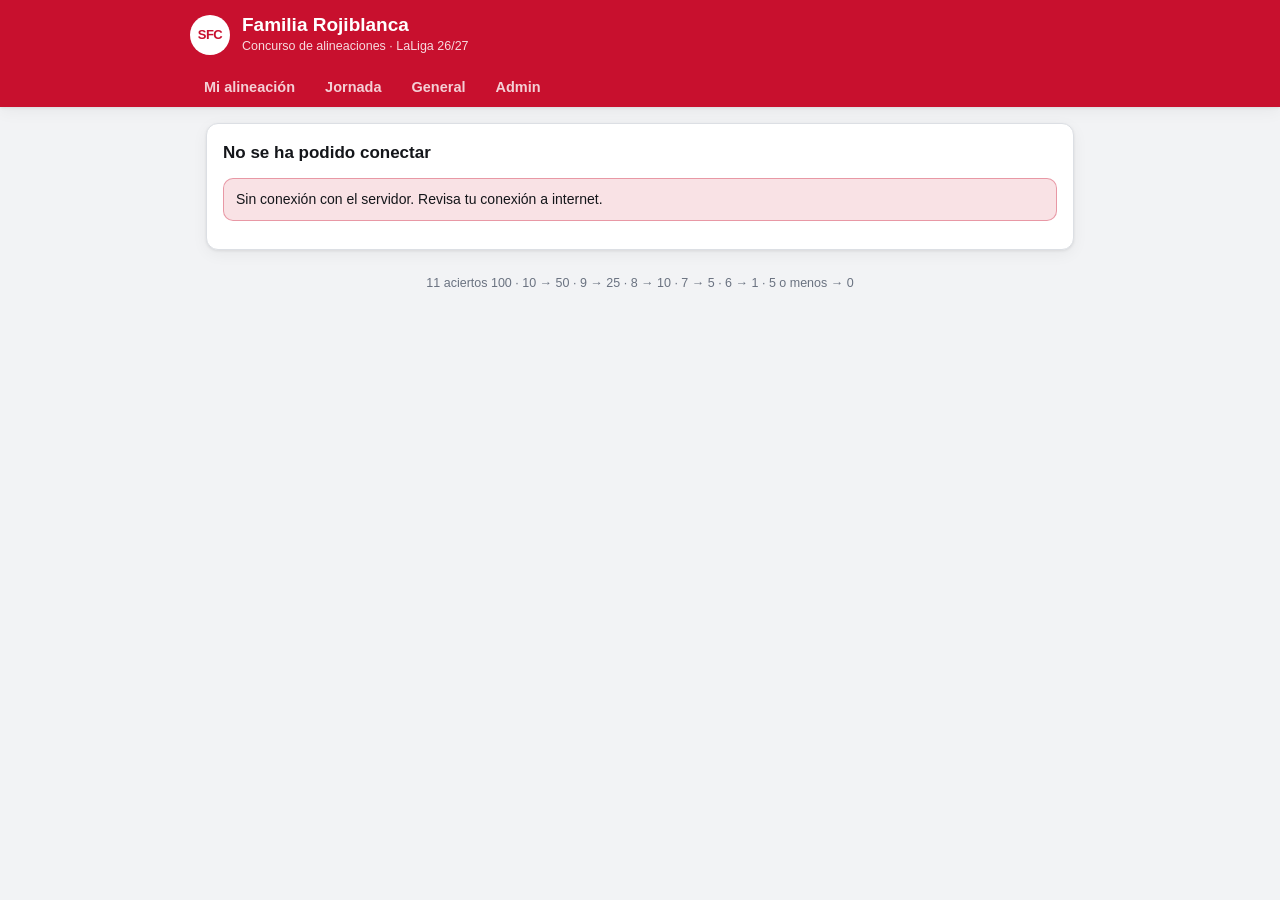
==== index.html @ 3e0a558d "Add files via upload" ====
<!doctype html>
<html lang="es">
<head>
<meta charset="utf-8">
<meta name="viewport" content="width=device-width, initial-scale=1, viewport-fit=cover">
<meta name="theme-color" content="#c8102e">
<title>Familia Rojiblanca 26/27</title>
<link rel="stylesheet" href="css/estilos.css">
<link rel="icon" href="data:image/svg+xml,<svg xmlns='http://www.w3.org/2000/svg' viewBox='0 0 32 32'><rect width='32' height='32' rx='6' fill='%23c8102e'/><text x='16' y='23' font-size='18' font-weight='bold' text-anchor='middle' fill='white'>S</text></svg>">
</head>
<body>

<header>
  <div class="marca">
    <span class="escudo">SFC</span>
    <div>
      <h1>Familia Rojiblanca</h1>
      <p>Concurso de alineaciones · LaLiga 26/27</p>
    </div>
  </div>
  <nav id="nav">
    <a href="#alineacion" data-vista="alineacion">Mi alineación</a>
    <a href="#jornada"    data-vista="jornada">Jornada</a>
    <a href="#general"    data-vista="general">General</a>
    <a href="#admin"      data-vista="admin">Admin</a>
  </nav>
</header>

<main>
  <section id="v-alineacion" class="vista"><p class="cargando">Cargando…</p></section>
  <section id="v-jornada"    class="vista"></section>
  <section id="v-general"    class="vista"></section>
  <section id="v-admin"      class="vista"></section>
  <p class="pie">11 aciertos 100 · 10 → 50 · 9 → 25 · 8 → 10 · 7 → 5 · 6 → 1 · 5 o menos → 0</p>
</main>

<script src="app/config.js"></script>
<script src="app/api.js"></script>
<script src="app/app.js"></script>
</body>
</html>
---- css/estilos.css ----
:root {
  --rojo: #c8102e;
  --rojo-osc: #9c0c23;
  --tinta: #14161a;
  --papel: #ffffff;
  --fondo: #f2f3f5;
  --borde: #dcdfe4;
  --suave: #6a7280;
  --verde: #1a8a45;
  --amarillo: #b8860b;
  --radio: 12px;
  --sombra: 0 1px 3px rgba(0, 0, 0, .08), 0 4px 16px rgba(0, 0, 0, .05);
}

@media (prefers-color-scheme: dark) {
  :root {
    --tinta: #eceef2;
    --papel: #1b1e24;
    --fondo: #101216;
    --borde: #2c313a;
    --suave: #98a0ae;
    --verde: #3ac06e;
    --amarillo: #e0b341;
    --sombra: 0 1px 3px rgba(0, 0, 0, .5);
  }
}

* { box-sizing: border-box; }

body {
  margin: 0;
  background: var(--fondo);
  color: var(--tinta);
  font: 16px/1.5 -apple-system, BlinkMacSystemFont, "Segoe UI", Roboto, "Helvetica Neue", Arial, sans-serif;
  -webkit-text-size-adjust: 100%;
}

/* ------------------------------------------------------------- cabecera --- */

header {
  background: var(--rojo);
  color: #fff;
  padding: 14px 16px 0;
  box-shadow: var(--sombra);
}

.marca { display: flex; align-items: center; gap: 12px; max-width: 900px; margin: 0 auto; }
.escudo {
  width: 40px; height: 40px; flex: none; border-radius: 50%;
  background: #fff; color: var(--rojo);
  display: grid; place-items: center;
  font-weight: 800; font-size: 13px; letter-spacing: -.5px;
}
.marca h1 { font-size: 19px; margin: 0; line-height: 1.2; }
.marca p  { margin: 0; font-size: 12.5px; opacity: .85; }

nav { display: flex; gap: 2px; max-width: 900px; margin: 12px auto 0; overflow-x: auto; }
nav a {
  color: #fff; text-decoration: none; white-space: nowrap;
  padding: 9px 14px; border-radius: 10px 10px 0 0;
  font-size: 14.5px; font-weight: 600; opacity: .8;
}
nav a.activa { background: var(--fondo); color: var(--rojo); opacity: 1; }

main { max-width: 900px; margin: 0 auto; padding: 16px 16px 96px; }
.vista { display: none; }
.vista.activa { display: block; }

/* --------------------------------------------------------------- bloques --- */

.tarjeta {
  background: var(--papel);
  border: 1px solid var(--borde);
  border-radius: var(--radio);
  padding: 16px;
  margin-bottom: 16px;
  box-shadow: var(--sombra);
}
.tarjeta > h2 { margin: 0 0 4px; font-size: 17px; }
.tarjeta > h2 + p { margin: 0 0 14px; color: var(--suave); font-size: 14px; }

h3 { font-size: 14px; margin: 18px 0 8px; text-transform: uppercase; letter-spacing: .04em; color: var(--suave); }
h3:first-child { margin-top: 0; }

.partido { font-size: 20px; font-weight: 700; margin: 0 0 2px; }
.cuando  { color: var(--suave); font-size: 14px; margin: 0; }

.aviso {
  padding: 10px 12px; border-radius: 10px; font-size: 14px;
  background: color-mix(in srgb, var(--amarillo) 14%, transparent);
  border: 1px solid color-mix(in srgb, var(--amarillo) 35%, transparent);
  margin: 12px 0;
}
.aviso.error { background: color-mix(in srgb, var(--rojo) 12%, transparent); border-color: color-mix(in srgb, var(--rojo) 35%, transparent); }
.aviso.ok    { background: color-mix(in srgb, var(--verde) 12%, transparent); border-color: color-mix(in srgb, var(--verde) 35%, transparent); }

.cuenta-atras {
  display: inline-block; margin-top: 10px;
  font-variant-numeric: tabular-nums; font-weight: 700;
  background: var(--fondo); border: 1px solid var(--borde);
  padding: 6px 12px; border-radius: 999px; font-size: 14px;
}
.cuenta-atras.urgente { background: var(--rojo); border-color: var(--rojo); color: #fff; }
.cuenta-atras.cerrada { background: var(--fondo); color: var(--suave); }

/* --------------------------------------------------------------- campo --- */

.campo {
  background:
    repeating-linear-gradient(0deg, #2e8b52 0 34px, #2a7f4b 34px 68px);
  border-radius: var(--radio);
  padding: 14px 8px;
  display: grid;
  gap: 10px;
  min-height: 260px;
  align-content: space-between;
  border: 2px solid rgba(255, 255, 255, .25);
}
.linea { display: flex; justify-content: center; gap: 6px; flex-wrap: wrap; min-height: 46px; }
.ficha {
  width: 62px; text-align: center; color: #fff;
  font-size: 10.5px; line-height: 1.15;
}
.ficha .dorsal {
  width: 30px; height: 30px; margin: 0 auto 3px;
  border-radius: 50%; background: #fff; color: var(--rojo);
  display: grid; place-items: center; font-weight: 800; font-size: 13px;
  border: 2px solid var(--rojo);
}
.ficha .nom { display: block; overflow: hidden; text-overflow: ellipsis; white-space: nowrap; text-shadow: 0 1px 2px rgba(0,0,0,.6); }
.campo-vacio { color: rgba(255,255,255,.75); text-align: center; font-size: 13px; padding: 20px 0; }

/* ------------------------------------------------------------ selector --- */

.contador { font-weight: 700; font-variant-numeric: tabular-nums; }
.contador.completo { color: var(--verde); }

.jugadores { display: flex; flex-wrap: wrap; gap: 6px; }
.jug {
  display: flex; align-items: center; gap: 7px;
  border: 1px solid var(--borde); background: var(--papel); color: var(--tinta);
  border-radius: 999px; padding: 6px 12px 6px 7px;
  font-size: 14px; cursor: pointer; font-family: inherit;
}
.jug .n {
  min-width: 22px; height: 22px; border-radius: 50%;
  background: var(--fondo); color: var(--suave);
  display: grid; place-items: center; font-size: 11px; font-weight: 700;
}
.jug[aria-pressed="true"] { background: var(--rojo); border-color: var(--rojo); color: #fff; }
.jug[aria-pressed="true"] .n { background: #fff; color: var(--rojo); }
.jug:disabled { opacity: .45; cursor: not-allowed; }

/* --------------------------------------------------------------- tablas --- */

.tabla-scroll { overflow-x: auto; -webkit-overflow-scrolling: touch; }
table { border-collapse: collapse; width: 100%; font-size: 14.5px; }
th, td { padding: 9px 10px; text-align: left; border-bottom: 1px solid var(--borde); }
th { font-size: 12px; text-transform: uppercase; letter-spacing: .04em; color: var(--suave); font-weight: 700; }
td.num, th.num { text-align: right; font-variant-numeric: tabular-nums; }
tr.yo { background: color-mix(in srgb, var(--rojo) 7%, transparent); }
td.puesto { font-weight: 700; width: 34px; }
.puntos-dia { font-weight: 800; }
.no-participo { color: var(--suave); font-style: italic; }

.matriz td, .matriz th { padding: 6px 8px; font-size: 13px; text-align: center; }
.matriz th:first-child, .matriz td:first-child { text-align: left; position: sticky; left: 0; background: var(--papel); }
.matriz .cero { color: var(--suave); }

.once-lista { display: flex; flex-wrap: wrap; gap: 5px; margin: 6px 0 0; padding: 0; list-style: none; }
.once-lista li {
  font-size: 13px; padding: 3px 9px; border-radius: 999px;
  border: 1px solid var(--borde); background: var(--fondo);
}
.once-lista li.acierto { background: color-mix(in srgb, var(--verde) 18%, transparent); border-color: var(--verde); font-weight: 600; }
.once-lista li.fallo { opacity: .6; text-decoration: line-through; }

details.desglose { border-top: 1px solid var(--borde); padding: 10px 0 0; margin-top: 10px; }
details.desglose summary { cursor: pointer; font-size: 14px; color: var(--suave); }
.bloque-jugador { margin: 12px 0; }
.bloque-jugador > strong { font-size: 14.5px; }

/* -------------------------------------------------------------- formulario --- */

label { display: block; font-size: 13px; font-weight: 600; margin: 12px 0 4px; }
input, select {
  width: 100%; padding: 10px 12px; font: inherit;
  border: 1px solid var(--borde); border-radius: 10px;
  background: var(--papel); color: var(--tinta);
}
input[type="checkbox"] { width: auto; }
.fila { display: flex; gap: 10px; flex-wrap: wrap; align-items: flex-end; }
.fila > * { flex: 1 1 140px; }

button {
  font: inherit; font-weight: 600; cursor: pointer;
  border: 1px solid var(--borde); background: var(--papel); color: var(--tinta);
  border-radius: 10px; padding: 10px 16px;
}
button.principal { background: var(--rojo); border-color: var(--rojo); color: #fff; }
button.principal:disabled { background: var(--suave); border-color: var(--suave); cursor: not-allowed; }
button.menor { padding: 6px 10px; font-size: 13px; }
button.enlace { border: none; background: none; color: var(--rojo); padding: 4px; text-decoration: underline; }

.barra-guardar {
  position: sticky; bottom: 0; margin: 0 -16px -16px;
  padding: 12px 16px; background: var(--papel);
  border-top: 1px solid var(--borde);
  display: flex; gap: 12px; align-items: center; justify-content: space-between;
}
.barra-guardar button { flex: 1; }

.pie { text-align: center; color: var(--suave); font-size: 12.5px; padding: 8px 0 0; }
.cargando { color: var(--suave); padding: 24px 0; text-align: center; }
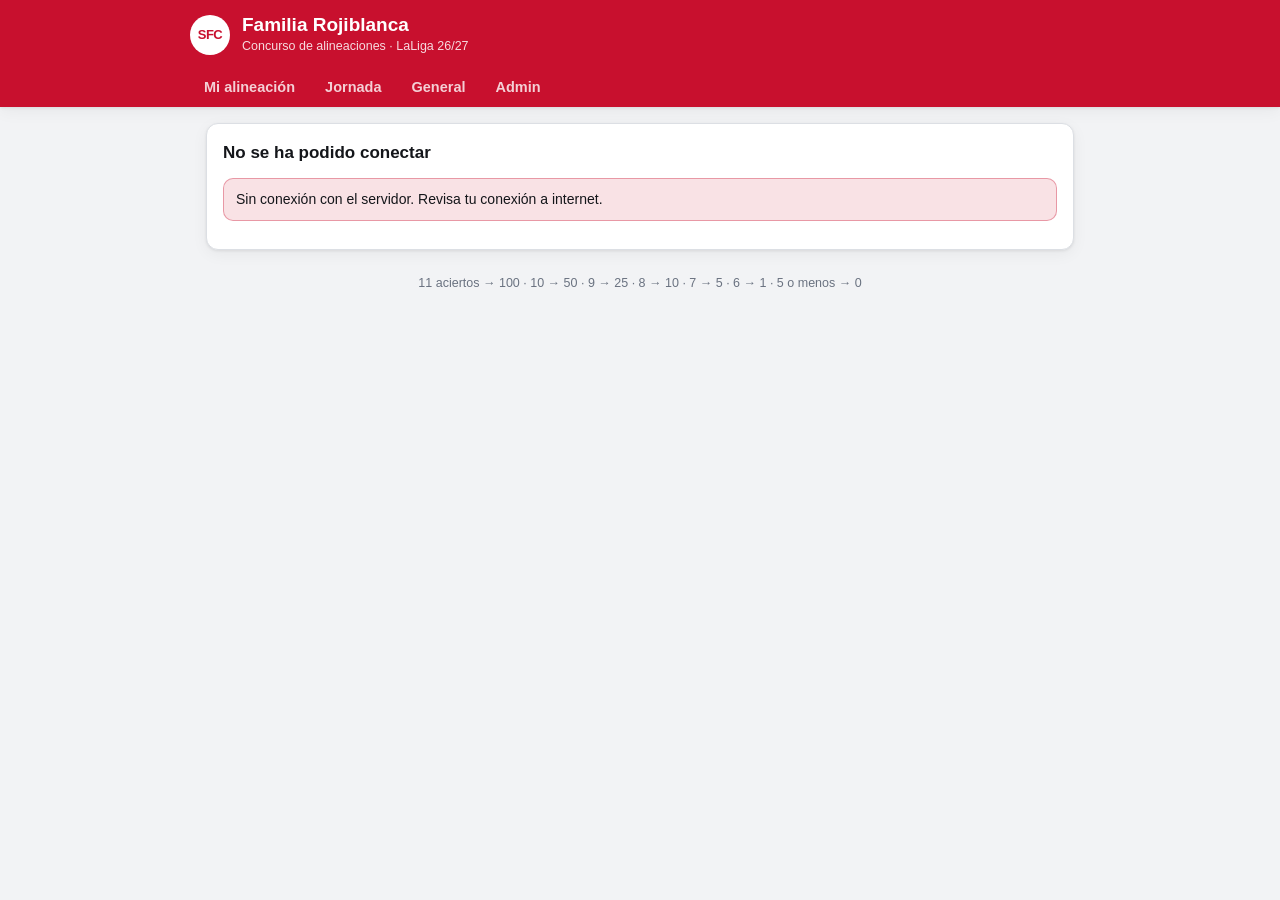
==== commit 78e8da0e: "La flecha que faltaba en el pie de la web En index.html el pie decia «11 aciertos 100» en vez de «11" ====
--- a/index.html
+++ b/index.html
@@ -31,11 +31,12 @@
   <section id="v-jornada"    class="vista"></section>
   <section id="v-general"    class="vista"></section>
   <section id="v-admin"      class="vista"></section>
-  <p class="pie">11 aciertos 100 · 10 → 50 · 9 → 25 · 8 → 10 · 7 → 5 · 6 → 1 · 5 o menos → 0</p>
+  <p class="pie">11 aciertos → 100 · 10 → 50 · 9 → 25 · 8 → 10 · 7 → 5 · 6 → 1 · 5 o menos → 0</p>
 </main>
 
 <script src="app/config.js"></script>
 <script src="app/api.js"></script>
+<script src="app/convocatoria.js"></script>
 <script src="app/app.js"></script>
 </body>
 </html>
--- a/css/estilos.css
+++ b/css/estilos.css
@@ -85,6 +85,15 @@
 .partido { font-size: 20px; font-weight: 700; margin: 0 0 2px; }
 .cuando  { color: var(--suave); font-size: 14px; margin: 0; }
 
+/* jornadas cuya hora aun no ha fijado LaLiga */
+.tentativa {
+  display: inline-block; margin-left: 4px; padding: 1px 8px;
+  font-size: 12px; font-weight: 600; color: var(--tinta);
+  background: color-mix(in srgb, var(--amarillo) 20%, transparent);
+  border: 1px solid color-mix(in srgb, var(--amarillo) 45%, transparent);
+  border-radius: 999px;
+}
+
 .aviso {
   padding: 10px 12px; border-radius: 10px; font-size: 14px;
   background: color-mix(in srgb, var(--amarillo) 14%, transparent);
@@ -128,6 +137,9 @@
   border: 2px solid var(--rojo);
 }
 .ficha .nom { display: block; overflow: hidden; text-overflow: ellipsis; white-space: nowrap; text-shadow: 0 1px 2px rgba(0,0,0,.6); }
+/* sigue en la alineación, pero se quedó sin convocar: no puede acertar */
+.ficha.fuera .nom { text-decoration: line-through; opacity: .75; }
+.ficha.fuera .dorsal { background: #e6e6e6; color: #8a8a8a; border-color: #b9b9b9; }
 .campo-vacio { color: rgba(255,255,255,.75); text-align: center; font-size: 13px; padding: 20px 0; }
 
 /* ------------------------------------------------------------ selector --- */
@@ -150,6 +162,16 @@
 .jug[aria-pressed="true"] { background: var(--rojo); border-color: var(--rojo); color: #fff; }
 .jug[aria-pressed="true"] .n { background: #fff; color: var(--rojo); }
 .jug:disabled { opacity: .45; cursor: not-allowed; }
+/* fuera de la convocatoria: se ve, pero no se puede elegir */
+.jug.fuera { text-decoration: line-through; }
+.jug.fuera[aria-pressed="true"] { background: var(--rojo-osc); border-color: var(--rojo-osc); }
+
+.texto-leido {
+  max-height: 220px; overflow: auto; white-space: pre-wrap; word-break: break-word;
+  font-size: 12.5px; color: var(--suave); background: var(--fondo);
+  border: 1px solid var(--borde); border-radius: 10px; padding: 10px; margin: 10px 0 0;
+}
+input[type="file"] { padding: 8px 10px; font-size: 14px; }
 
 /* --------------------------------------------------------------- tablas --- */
 
